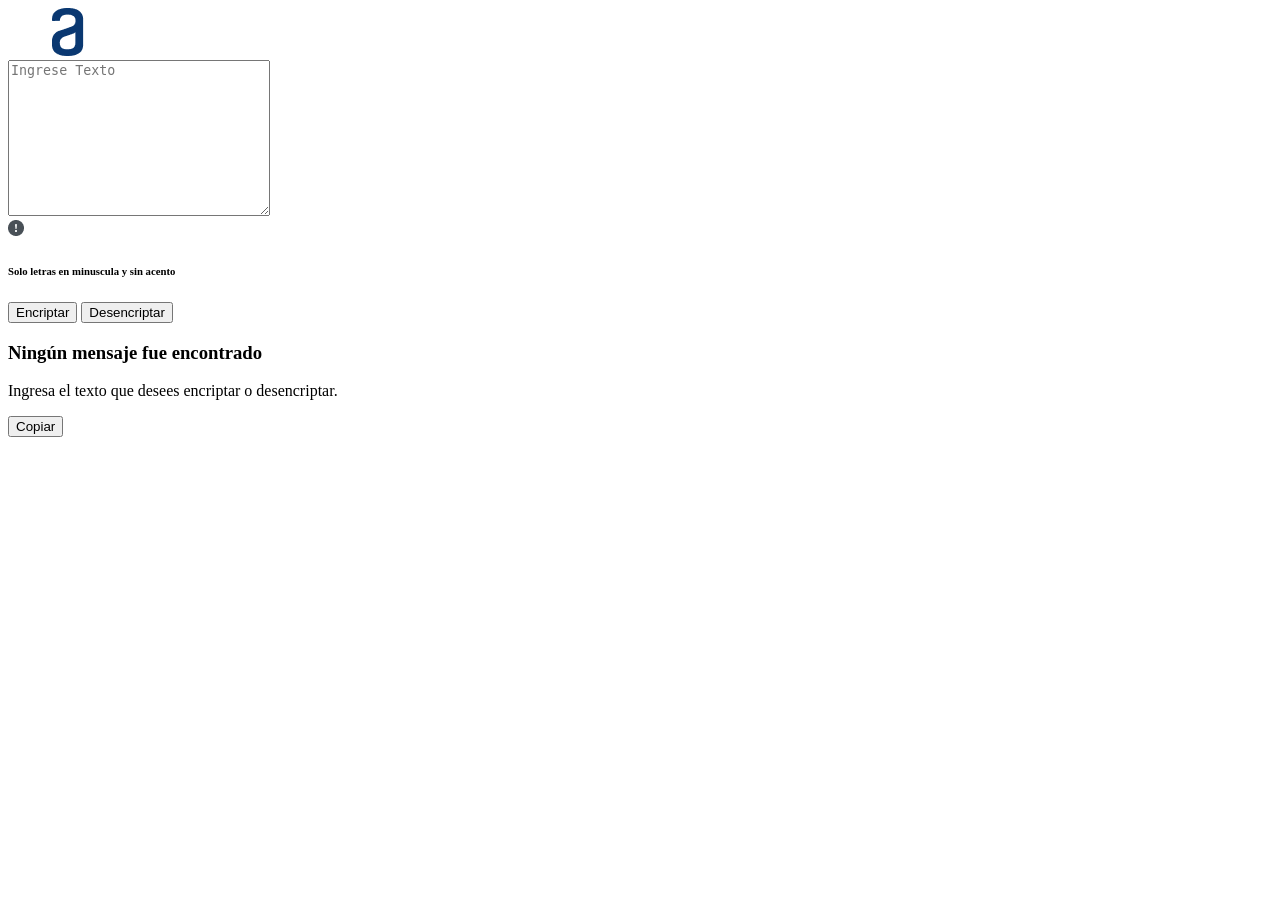
==== index2.html @ 4bbe9924 "Index modificado" ====
<!DOCTYPE html>
<html lang="en">
<head>
    <meta charset="UTF-8">
    <meta name="viewport" content="width=device-width, initial-scale=1.0">
    <link rel="stylesheet" href="stylesheet2.css">
    <link rel="preconnect" href="https://fonts.googleapis.com">
    <link rel="preconnect" href="https://fonts.gstatic.com" crossorigin>
    <link href="https://fonts.googleapis.com/css2?family=Inter:ital,opsz,wght@0,14..32,100..900;1,14..32,100..900&family=Playwrite+IT+Moderna&display=swap" rel="stylesheet">
    <title>Encriptador</title>
</head>
<body>
    <header>
        <img class="logo" src="IMG/Frame 6.png" alt="logo"> 
    </header>
    <main>
        <section class="contenido__mensaje">
            <textarea cols="30" rows="10" class="ingreso__mensaje" placeholder="Ingrese Texto"></textarea>
        <div class="contenido__informacion">

            <img class="informacion__img" src="IMG/bi_exclamation-circle-fill.png" alt="Alerta">
       
            <h6 class="informacion__mensaje"> Solo letras en minuscula y sin acento</h6>           
        </div>
        <div class="contenido__botones">
            <button class="boton__encriptar">Encriptar</button>
            <button class="boton__descriptar">Desencriptar</button>
        </div>
        </section>
        <section class="contenido__descripcion">
        <div class="contenido__descripcion__observaciones">
            <h3>Ningún mensaje fue encontrado</h3>
            <p>Ingresa el texto que desees encriptar o desencriptar.</p>
        </div>
        <div>  
            <button class="boton__copiar">Copiar</button>
        </div>     
        </section>
    </main>

</body>
</html>
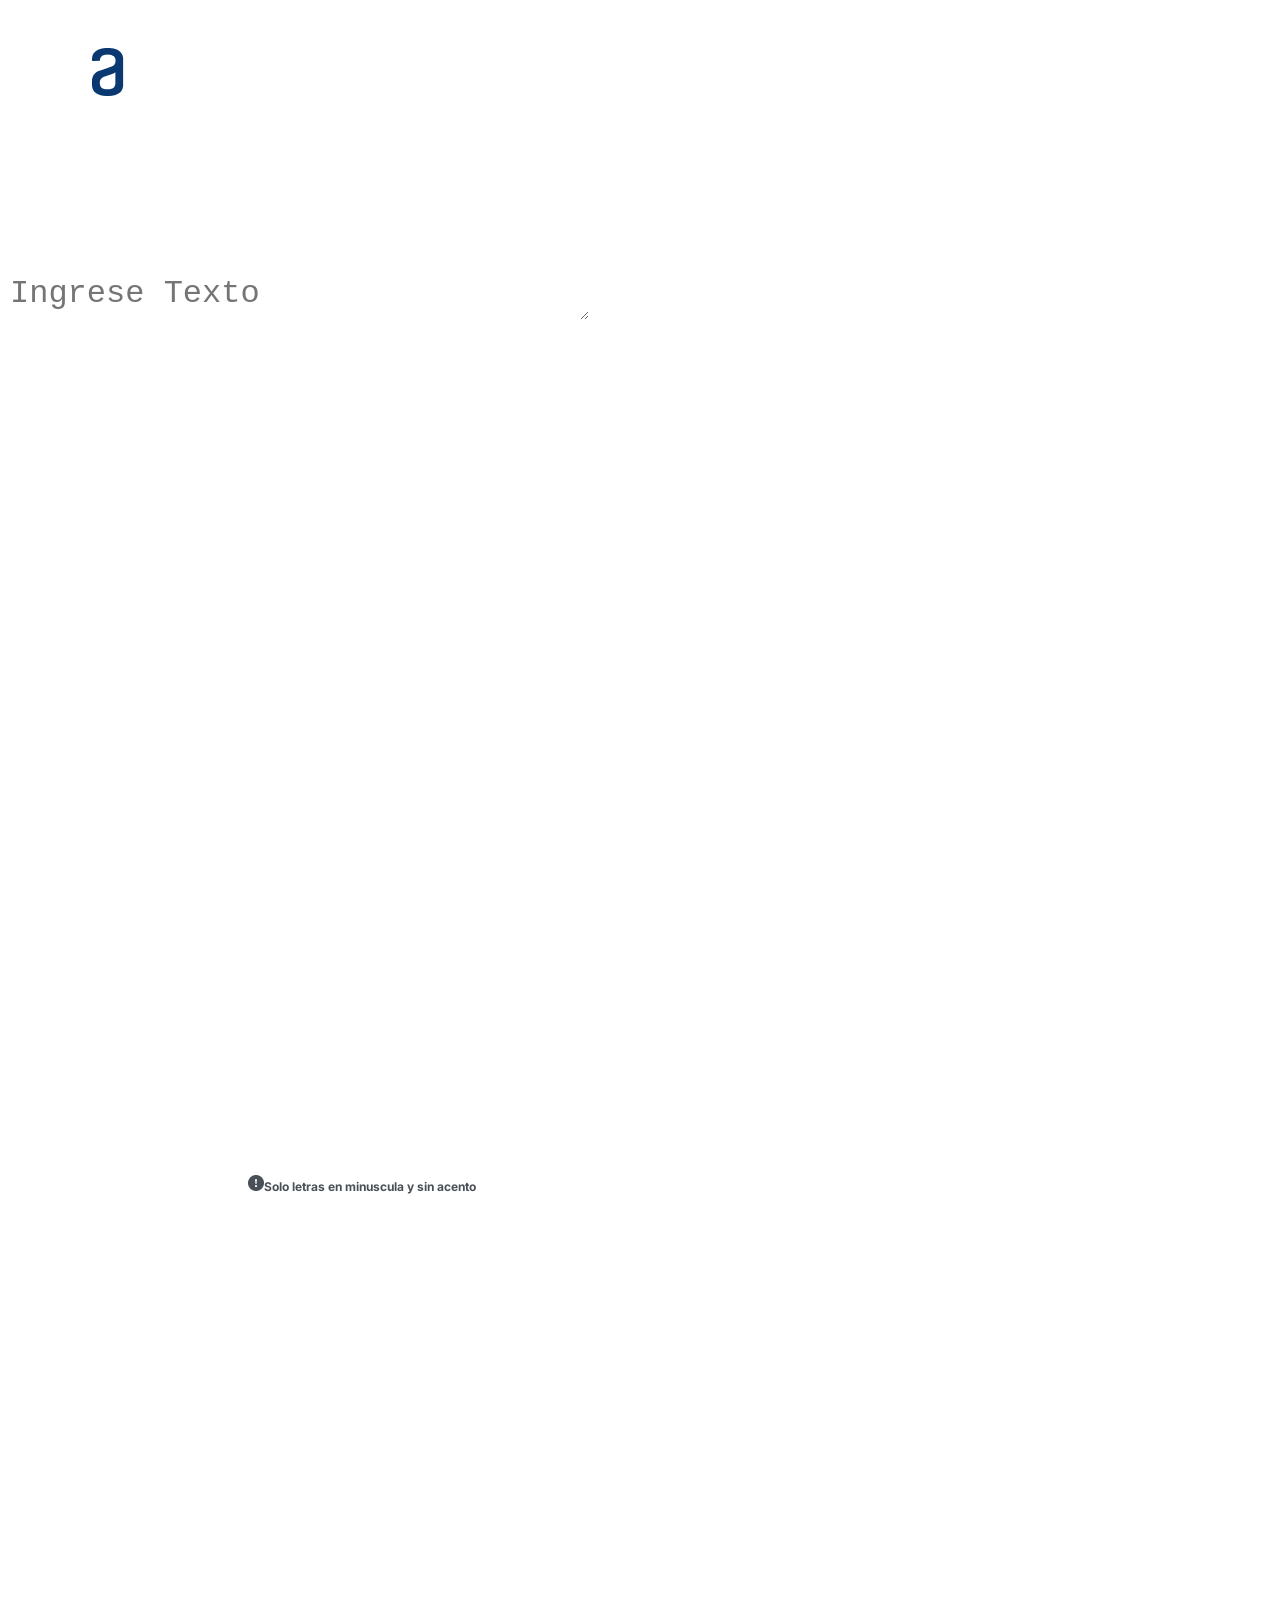
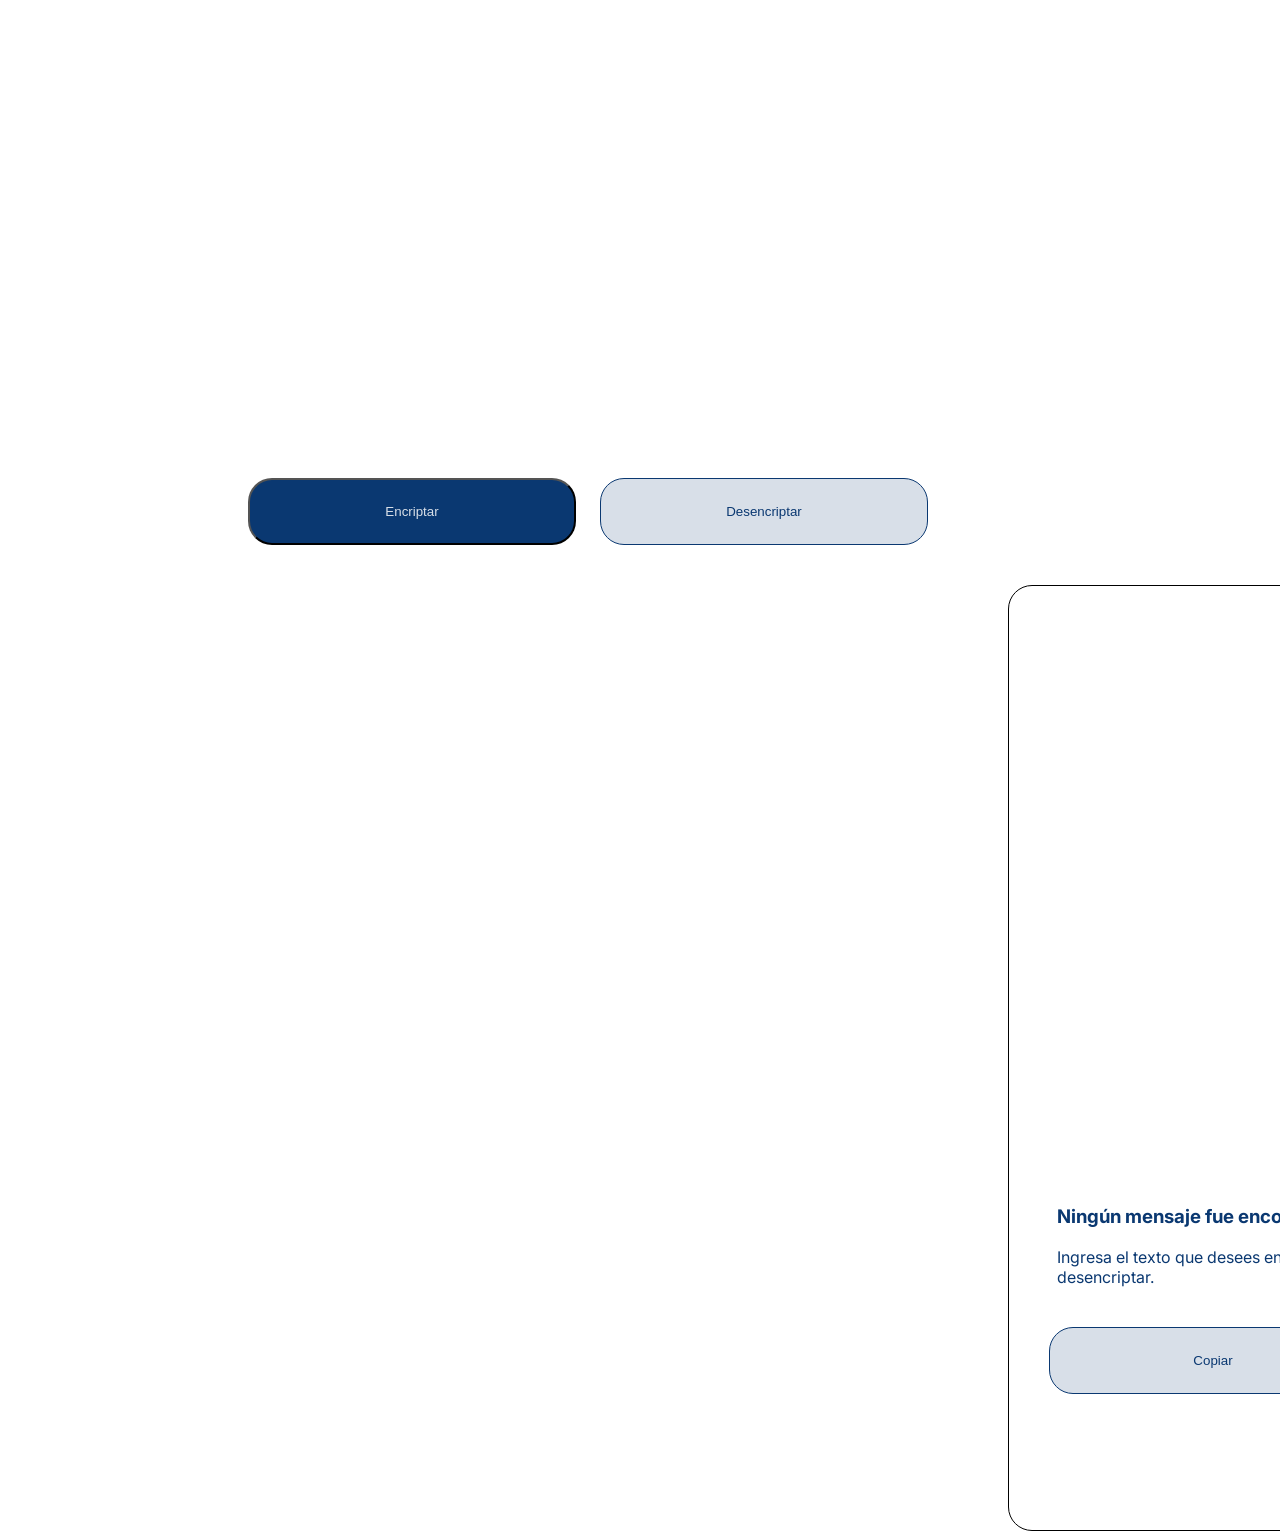
==== commit 54a27527: "revisar js y css" ====
--- a/index2.html
+++ b/index2.html
@@ -17,10 +17,7 @@
         <section class="contenido__mensaje">
             <textarea cols="30" rows="10" class="ingreso__mensaje" placeholder="Ingrese Texto"></textarea>
         <div class="contenido__informacion">
-
-            <img class="informacion__img" src="IMG/bi_exclamation-circle-fill.png" alt="Alerta">
-       
-            <h6 class="informacion__mensaje"> Solo letras en minuscula y sin acento</h6>           
+            <h6 class="informacion__mensaje"><img class="informacion__img" src="IMG/bi_exclamation-circle-fill.png" alt="Alerta">Solo letras en minuscula y sin acento</h6>           
         </div>
         <div class="contenido__botones">
             <button class="boton__encriptar">Encriptar</button>
--- a/stylesheet2.css
+++ b/stylesheet2.css
@@ -0,0 +1,112 @@
+@import url('https://fonts.googleapis.com/css2?family=Inter:ital,opsz,wght@0,14..32,100..900;1,14..32,100..900&display=swap');
+
+:root {
+ --gris: #D8DFE8;
+ --txtcolor: #0A3871;
+ --gris400: #495057;
+}
+body{
+    height: 100vh;
+    background-color: white;
+    color: var(--txtcolor);
+    box-sizing: border-box;
+    font-family: "Inter", sans-serif;
+}
+
+.logo {
+    height: 48px;
+    width: 120px;
+    margin-top: 40px;
+    margin-left: 40px;
+    gap: 40px;
+}
+
+.ingreso__mensaje {
+    width: 577px;
+    height: 48px;
+    margin-top: 168px;
+    margin-left: 240;
+    font-weight: 400;
+    font-size: 32px;
+    line-height: 48px;
+    color: var(--txtcolor);
+    border: none;
+}
+
+.contenido__botones{
+    display: flex;
+    justify-content: space-between;
+    margin-top: 885px;
+    margin-left: 240px;
+    width: 680px;
+    height: 67px;
+    gap: 24px;
+}
+.boton__encriptar {
+    background-color: var(--txtcolor);
+    color: var(--gris);
+    text-align: center;
+    border-radius: 24px;
+    padding: 24px 0;
+    height: 67px;
+    width: 328px;
+    gap: 8px;
+}
+
+.boton__descriptar {
+    background-color: var(--gris);
+    color: var(--txtcolor);
+    text-align: center;
+    border: 1px solid var(--txtcolor);
+    border-radius: 24px;
+    padding: 24px 0;
+    height: 67px;
+    width: 328px;
+    gap: 8px;
+}
+
+.contenido__descripcion {
+    background-color: white;
+    width: 400px;
+    height: 944px;
+    margin-top: 40px;
+    margin-left: 1000px;
+    border-radius: 24px;
+    border: 1px solid black;
+}
+
+.contenido__descripcion__observaciones {
+    width: 336px;
+    height: 122px;
+    margin-top: 619px;
+    margin-left: 12%;
+    gap: 16px;
+    opacity: 0px;   
+}
+
+.contenido__informacion {
+    width: 229px;
+    height: 18px;
+    margin-top: 851px;
+    margin-left: 240px;
+    gap: 8px;
+}
+
+.informacion__mensaje {
+    color: var(--gris400);
+    font-size: 12px;
+    line-height: 18px;
+}
+
+.boton__copiar {
+    background-color: var(--gris);
+    color: var(--txtcolor);
+    text-align: center;
+    border: 1px solid var(--txtcolor);
+    border-radius: 24px;
+    padding: 24px 0;
+    height: 67px;
+    width: 328px;
+    margin-left: 10%;
+    gap: 8px;
+}
